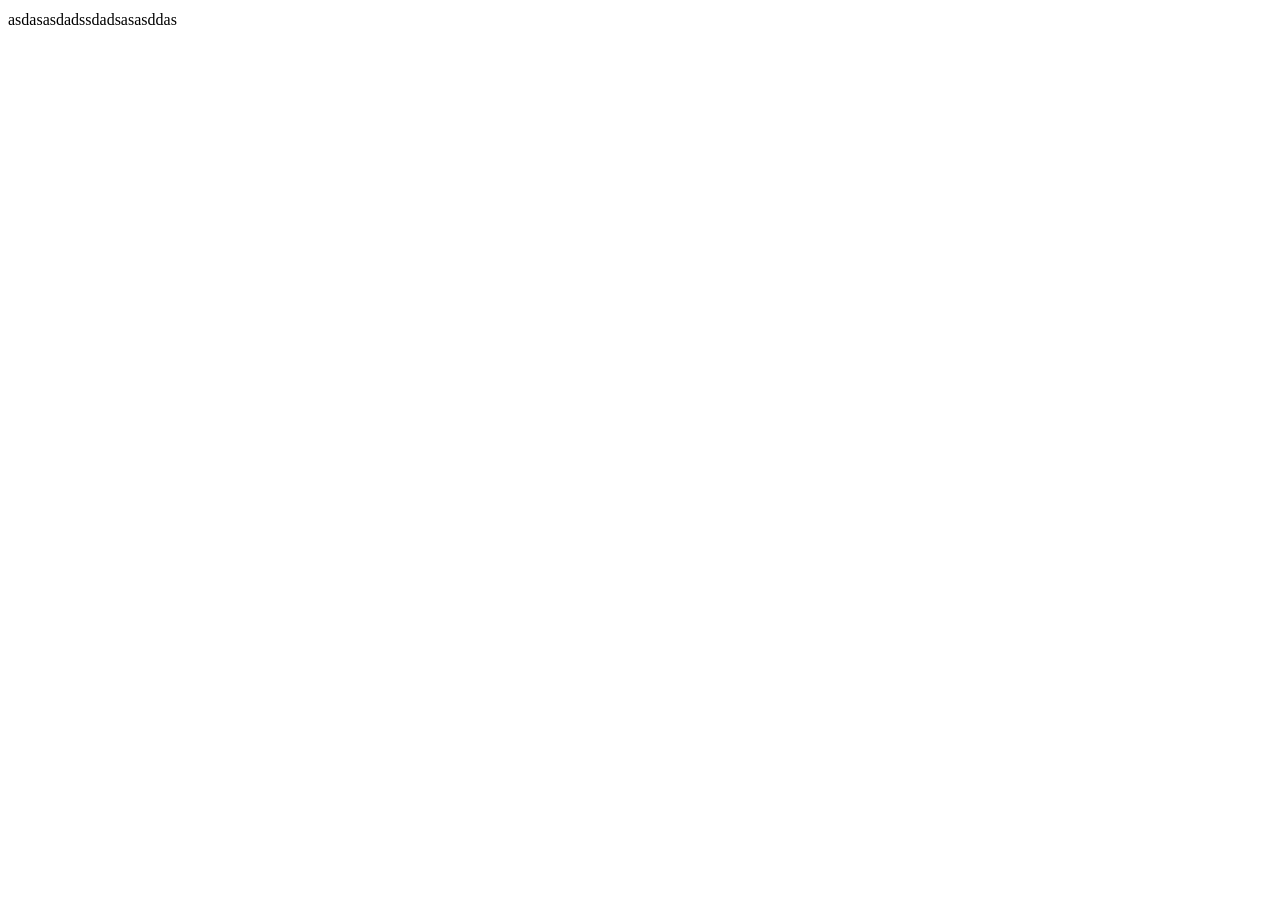
==== index.html @ b76fa944 "HTML first day" ====
<!DOCTYPE html>
<html lang="en">
<head>
    <meta charset="UTF-8">
    <meta name="viewport" content="width=device-width, initial-scale=1.0">
    <title>HTML Intro</title>


    <!-- css links -->
     <!-- seo links -->


</head>
<body>
    asdasasdadssdadsasasddas
    <b></b>
    <big></big>
    

</body>
</html>
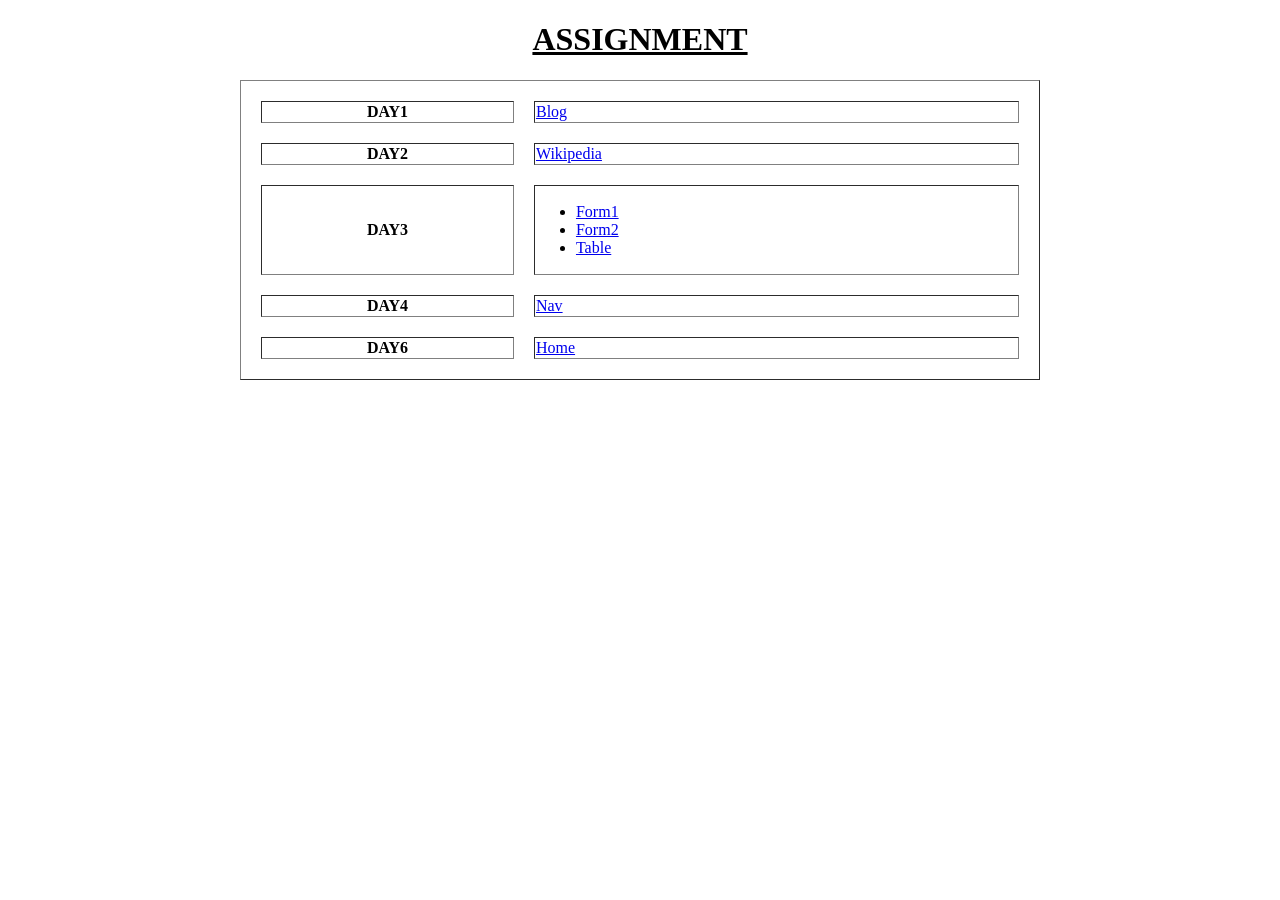
==== commit 76ef6188: "a" ====
--- a/index.html
+++ b/index.html
@@ -3,19 +3,48 @@
 <head>
     <meta charset="UTF-8">
     <meta name="viewport" content="width=device-width, initial-scale=1.0">
-    <title>HTML Intro</title>
-
-
-    <!-- css links -->
-     <!-- seo links -->
-
-
+    <title>Document</title>
+    <style>
+        table{
+            width: 800px;
+            border-spacing: 20px;
+        }
+        body{
+            font-family: cursive;
+        }
+        
+    </style>
 </head>
 <body>
-    asdasasdadssdadsasasddas
-    <b></b>
-    <big></big>
-    
+    <h1> <center> <u>ASSIGNMENT</u></center></h1>
+    <center><table border="1">
+        <thead>
+            <tr>
+                <th>DAY1</th>
+                <td><a href="Day1/blog.html" >Blog</a></td>
+            </tr>
+            <tr>
+                <th>DAY2</th>
+                <td><a href="Day2/assignment.html">Wikipedia</a></td>
+            </tr>
+            <tr>
+                <th>DAY3</th>
+                <td><ul>
+                    <li><a href="Day3/assignment.html">Form1</a></li>
+                    <li><a href="Day3/form.html" >Form2</a></li>
+                    <li><a href="Day3/table.html" >Table</a></li>
+                </ul></td>
+            </tr>
+            <tr>
+                <th>DAY4</th>
+                <td><a href="Day4/nav.html">Nav</a></td>
+            </tr>
+            <tr>
+                <th>DAY6</th>
+                <td><a href="Day6/home.html">Home</a></td>
+            </tr>
+        </thead>
+    </table>
+</body>
 
-</body>
-</html>+</html>
